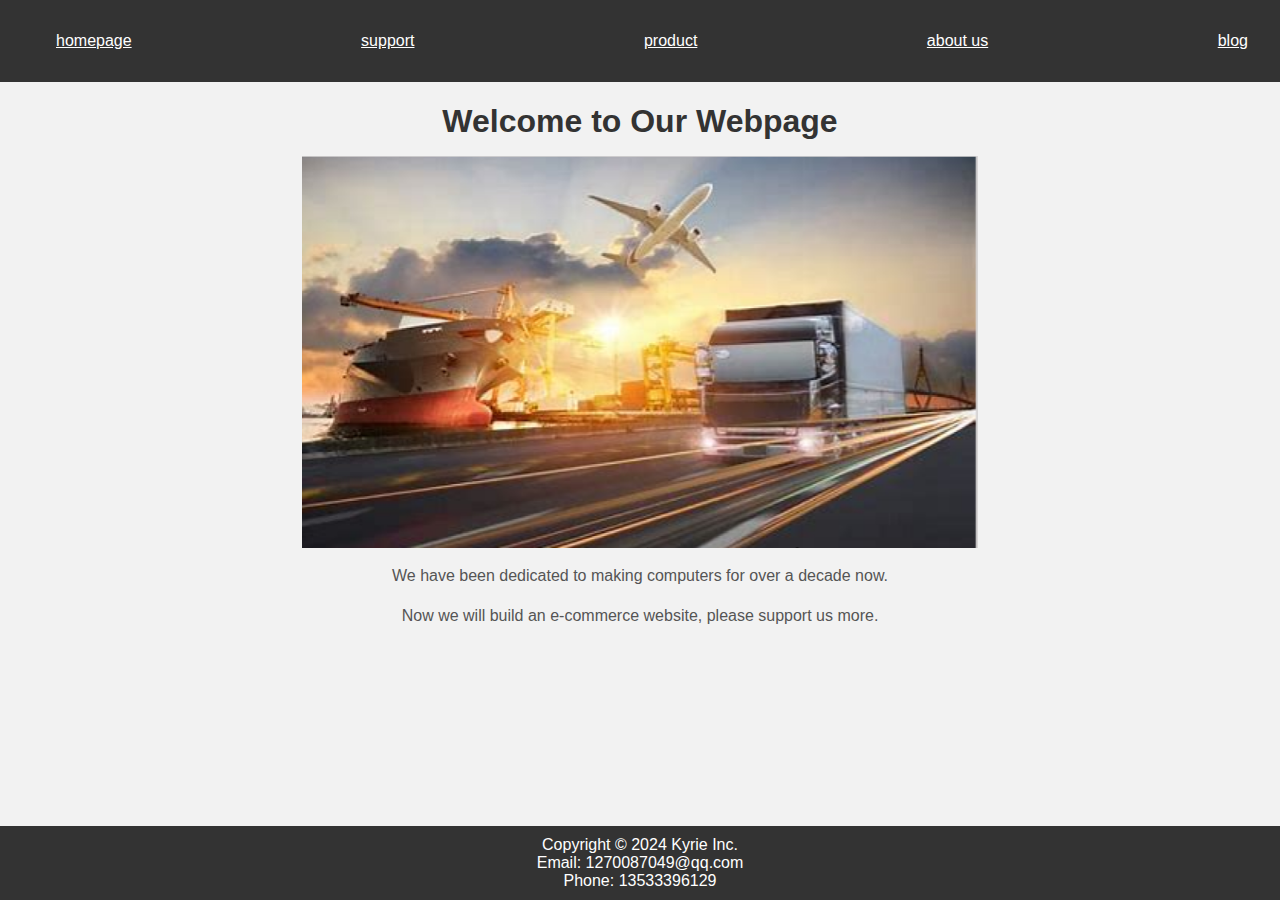
==== index.html @ 965c24f6 "Add files via upload" ====
<!DOCTYPE html>
<html lang="en">
<head>
    <meta charset="UTF-8">
    <meta name="viewport" content="width=device-width, initial-scale=1.0">
    <title>Kyrie's electronic commerce website</title>
    <style>
        html, body {
            height: 100%; 
            margin: 0; 
            font-family: Arial, sans-serif;
            background-color: #f2f2f2;
        }

        body {
            display: flex; 
            flex-direction: column; 
        }

        header {
            background-color: #333;
            color: white;
            padding: 1rem;
        }

        nav ul {
            list-style-type: none;
            display: flex;
            justify-content: space-between;
        }

        nav li {
            margin-right: 1rem;
        }

        nav a {
            color: white; 
        }

        main {
            flex: 1; 
            max-width: 960px;
            margin: 0 auto;
            text-align: center;
        }

        h1 {
            color: #333;
            margin-bottom: 1rem;
        }

        p {
            color: #555;
            line-height: 1.5;
        }

        footer {
            background-color: #333;
            color: white;
            padding: 1rem;
            text-align: center;
            padding: 10px 0;
        }

        img {
            width: 80%;
            margin: 1rem auto;
            display: block; 
        }
    </style>
</head>
<body>
    <header>
        <nav>
            <ul>
                <li><a href="index.html">homepage</a></li>
                <li><a href="452support.html">support</a></li>
                <li><a href="452product.html">product</a></li>
                <li><a href="452about us.html">about us</a></li>
                <li><a href="452blog.html">blog</a></li>
            </ul>
        </nav>
    </header>

    <main>
        <h1>Welcome to Our Webpage</h1>
        <img src="7dedd0cd8ed39d6bc4eca91e7d77bff.png" alt="Kyrie's electronic commerce website">
        <p>We have been dedicated to making computers for over a decade now.</p>
        <p>Now we will build an e-commerce website, please support us more.</p>
    </main>

    <footer>
        Copyright © 2024 Kyrie Inc.
        <br>
        Email: 1270087049@qq.com
        <br>
        Phone: 13533396129
    </footer>
</body>
</html>
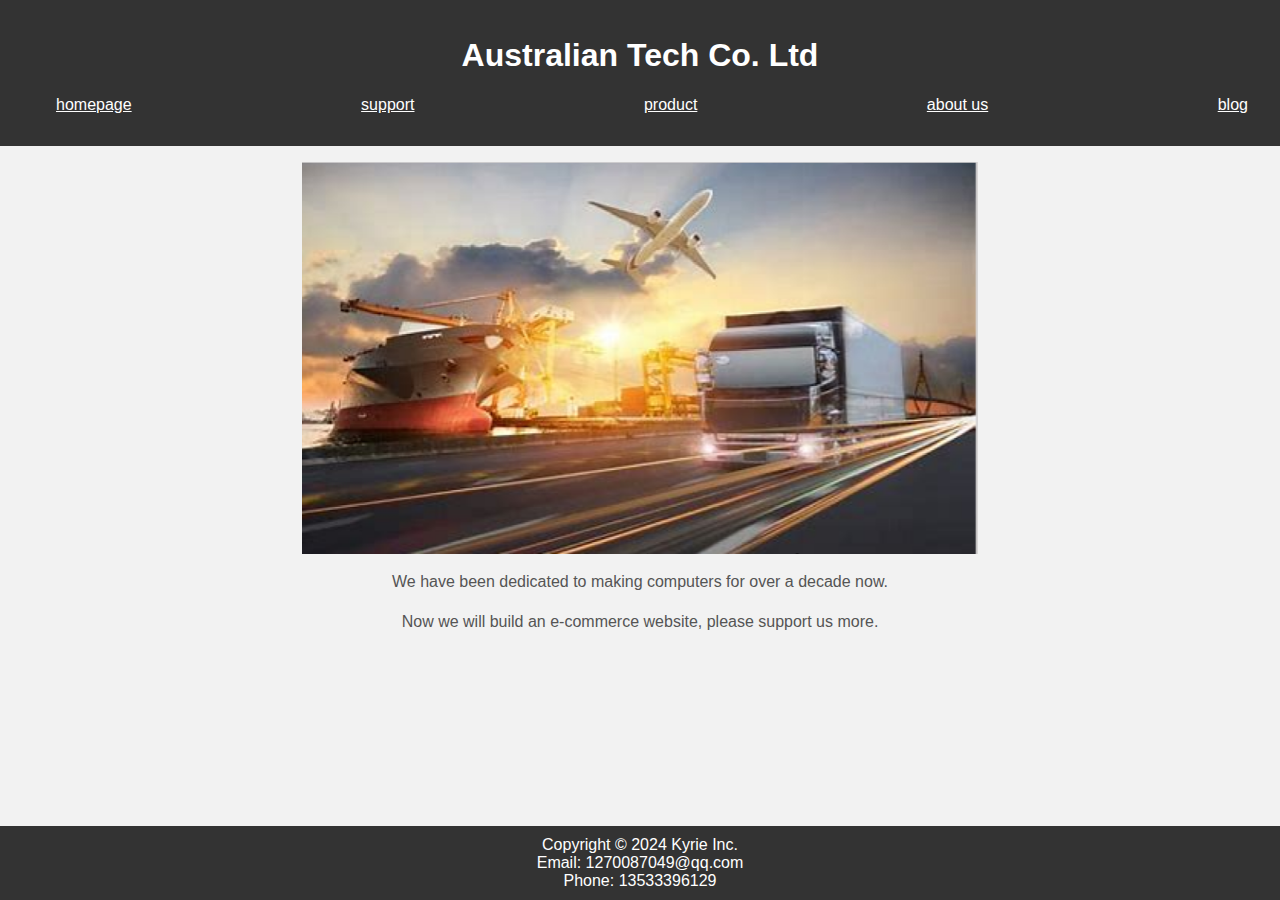
==== commit b36df807: "Update index.html" ====
--- a/index.html
+++ b/index.html
@@ -21,6 +21,7 @@
             background-color: #333;
             color: white;
             padding: 1rem;
+            text-align: center;
         }
 
         nav ul {
@@ -44,10 +45,7 @@
             text-align: center;
         }
 
-        h1 {
-            color: #333;
-            margin-bottom: 1rem;
-        }
+        
 
         p {
             color: #555;
@@ -71,6 +69,7 @@
 </head>
 <body>
     <header>
+        <h1>Australian Tech Co. Ltd</h1>
         <nav>
             <ul>
                 <li><a href="index.html">homepage</a></li>
@@ -83,7 +82,7 @@
     </header>
 
     <main>
-        <h1>Welcome to Our Webpage</h1>
+       
         <img src="7dedd0cd8ed39d6bc4eca91e7d77bff.png" alt="Kyrie's electronic commerce website">
         <p>We have been dedicated to making computers for over a decade now.</p>
         <p>Now we will build an e-commerce website, please support us more.</p>
@@ -97,4 +96,4 @@
         Phone: 13533396129
     </footer>
 </body>
-</html>+</html>
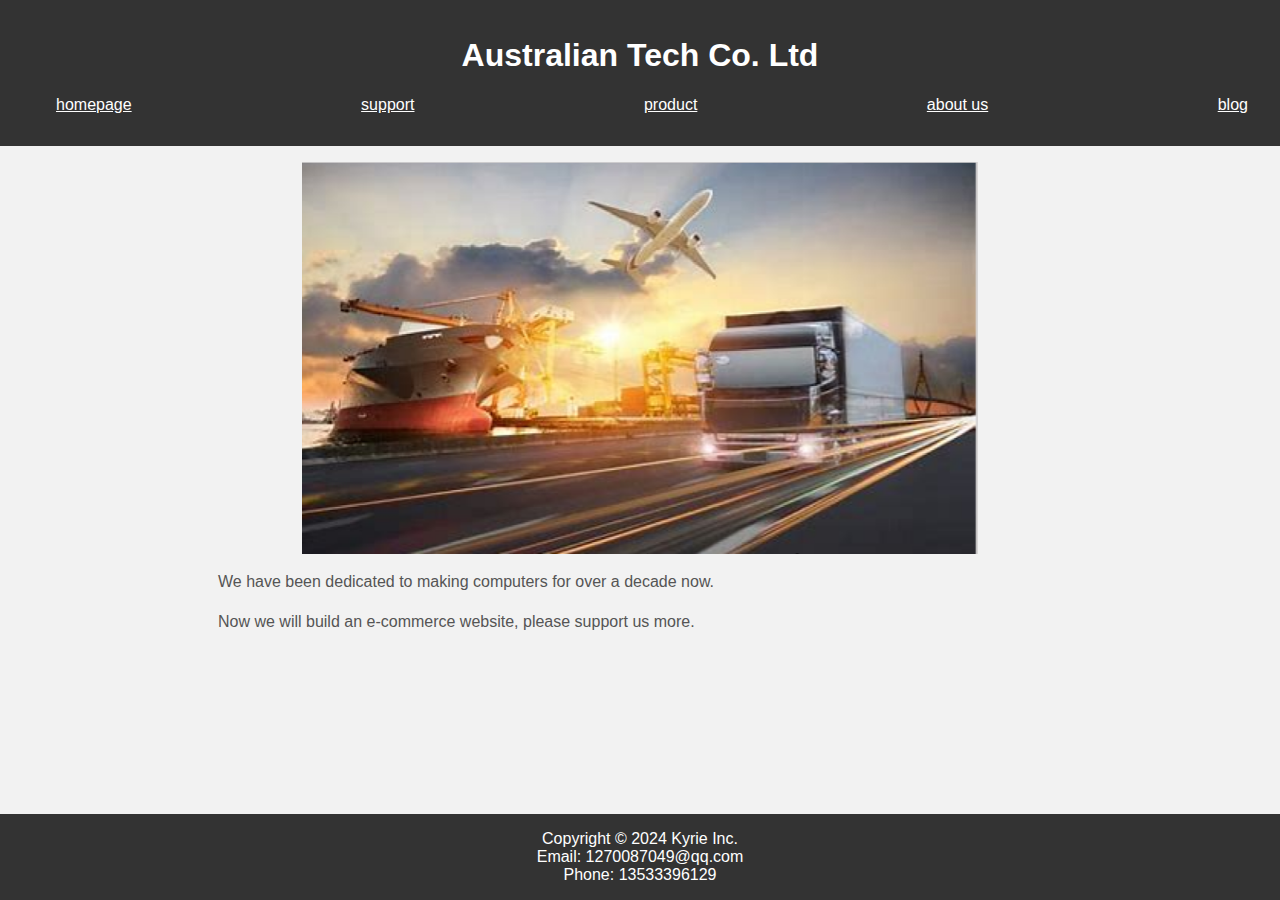
==== commit 79f31407: "Update index.html" ====
--- a/index.html
+++ b/index.html
@@ -4,68 +4,7 @@
     <meta charset="UTF-8">
     <meta name="viewport" content="width=device-width, initial-scale=1.0">
     <title>Kyrie's electronic commerce website</title>
-    <style>
-        html, body {
-            height: 100%; 
-            margin: 0; 
-            font-family: Arial, sans-serif;
-            background-color: #f2f2f2;
-        }
-
-        body {
-            display: flex; 
-            flex-direction: column; 
-        }
-
-        header {
-            background-color: #333;
-            color: white;
-            padding: 1rem;
-            text-align: center;
-        }
-
-        nav ul {
-            list-style-type: none;
-            display: flex;
-            justify-content: space-between;
-        }
-
-        nav li {
-            margin-right: 1rem;
-        }
-
-        nav a {
-            color: white; 
-        }
-
-        main {
-            flex: 1; 
-            max-width: 960px;
-            margin: 0 auto;
-            text-align: center;
-        }
-
-        
-
-        p {
-            color: #555;
-            line-height: 1.5;
-        }
-
-        footer {
-            background-color: #333;
-            color: white;
-            padding: 1rem;
-            text-align: center;
-            padding: 10px 0;
-        }
-
-        img {
-            width: 80%;
-            margin: 1rem auto;
-            display: block; 
-        }
-    </style>
+    <link rel="stylesheet" href="index.css">
 </head>
 <body>
     <header>
--- a/index.css
+++ b/index.css
@@ -0,0 +1,150 @@
+/* General styles */
+html, body {
+    height: 100%;
+    margin: 0;
+    font-family: Arial, sans-serif;
+    background-color: #f2f2f2;
+    display: flex;
+    flex-direction: column;
+}
+
+body {
+    display: flex;
+    flex-direction: column;
+}
+
+header {
+    background-color: #333;
+    color: white;
+    padding: 1rem;
+    text-align: center;
+}
+
+nav ul {
+    list-style-type: none;
+    display: flex;
+    justify-content: space-between;
+}
+
+nav li {
+    margin-right: 1rem;
+}
+
+nav a {
+    color: white;
+}
+
+main {
+    flex: 1;
+    max-width: 960px;
+    margin: 0 auto;
+    line-height: 1.5;
+}
+
+p {
+    color: #555;
+}
+
+footer {
+    background-color: #333;
+    color: white;
+    padding: 1rem;
+    text-align: center;
+}
+
+img {
+    width: 80%;
+    margin: 1rem auto;
+    display: block;
+}
+
+/* Page specific styles */
+.index main,
+.about-us main,
+.support main {
+    text-align: left;
+}
+
+.index img,
+.product img {
+    width: 70%;
+}
+
+.blog h1 {
+    font-size: 2rem;
+    margin-bottom: 1rem;
+}
+
+.blog p {
+    font-size: 1.2rem;
+    margin-bottom: 1rem;
+}
+
+.product-card {
+    display: grid;
+    grid-template-columns: repeat(2, 1fr);
+    gap: 1rem;
+    align-items: center;
+    padding: 1rem;
+}
+
+@media (max-width: 768px) {
+    .product-card {
+        grid-template-columns: 1fr;
+    }
+}
+
+.product-card__item {
+    border: 1px solid #ccc;
+    padding: 1rem;
+    box-sizing: border-box;
+    text-align: center;
+}
+
+.product-card__image {
+    width: 100%; /* 默认情况下占满整个父元素 */
+    max-width: 120%; 
+    height: auto; 
+}
+
+
+@media (min-width: 768px) {
+    .product-card__image {
+        width: 200%; /* 在中等及以上屏幕尺寸下，使图片稍微超出父元素的宽度 */
+        max-width: none; /* 取消最大宽度限制 */
+        margin-left: -10%; /* 调整左右边距，使图片居中 */
+        margin-right: -10%;
+    }
+}
+
+.flow-chart {
+    display: flex;
+    flex-direction: column;
+    align-items: center;
+    gap: 2rem;
+    position: relative;
+}
+
+.step {
+    position: relative;
+    width: 80%;
+    padding: 1rem;
+    background-color: #fff;
+    border: 1px solid #ddd;
+    border-radius: 5px;
+    box-shadow: 0 4px 8px rgba(0,0,0,0.1);
+    z-index: 1;
+}
+
+.step:not(:last-child)::after {
+    content: '';
+    position: absolute;
+    bottom: -20px;
+    left: 50%;
+    transform: translateX(-50%);
+    width: 0;
+    height: 0;
+    border-left: 20px solid transparent;
+    border-right: 20px solid transparent;
+    border-top: 20px solid #333;
+}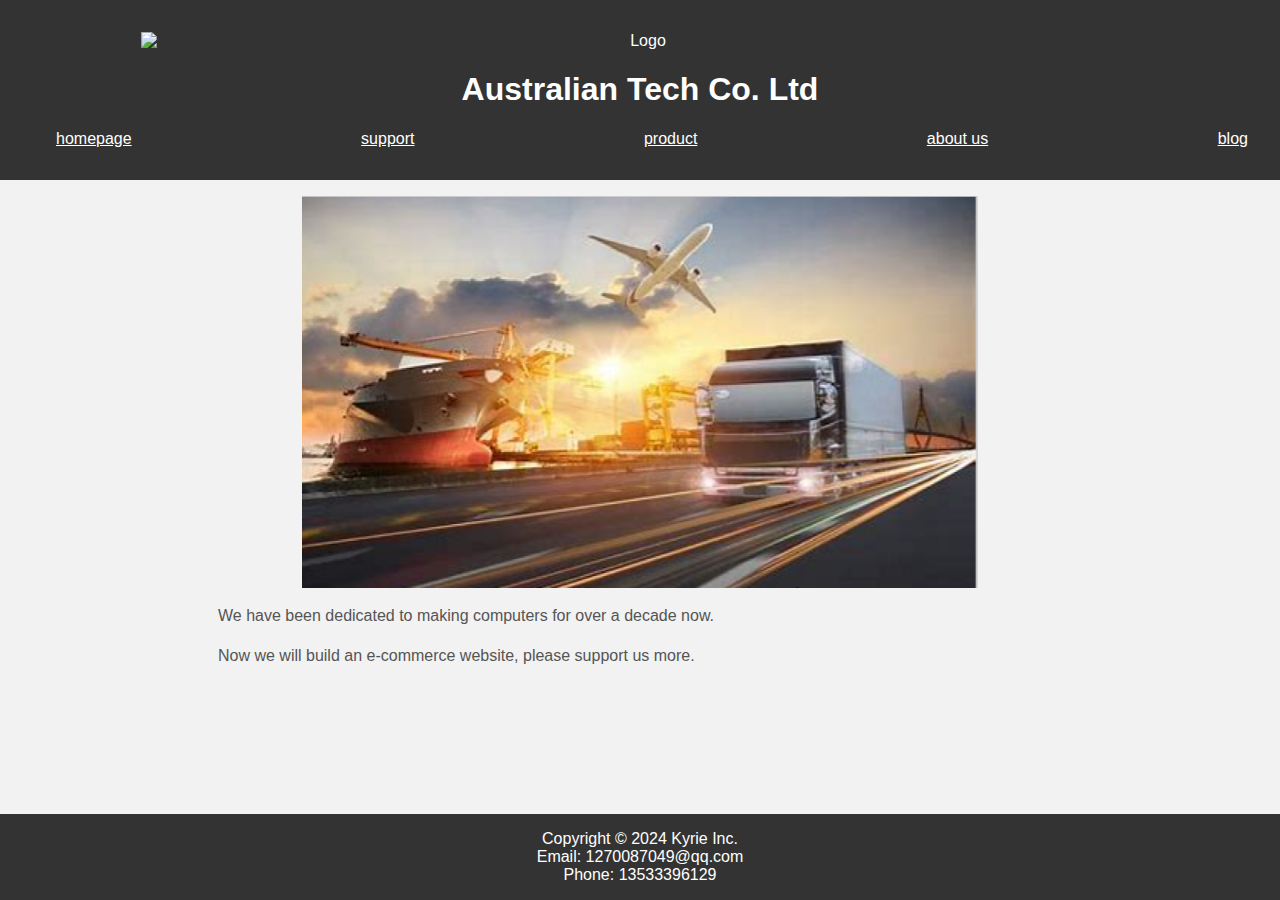
==== commit 1078f34f: "Update index.html" ====
--- a/index.html
+++ b/index.html
@@ -8,6 +8,7 @@
 </head>
 <body>
     <header>
+        <img src="Component 1 (1).png" alt="Logo" class="logo">
         <h1>Australian Tech Co. Ltd</h1>
         <nav>
             <ul>
